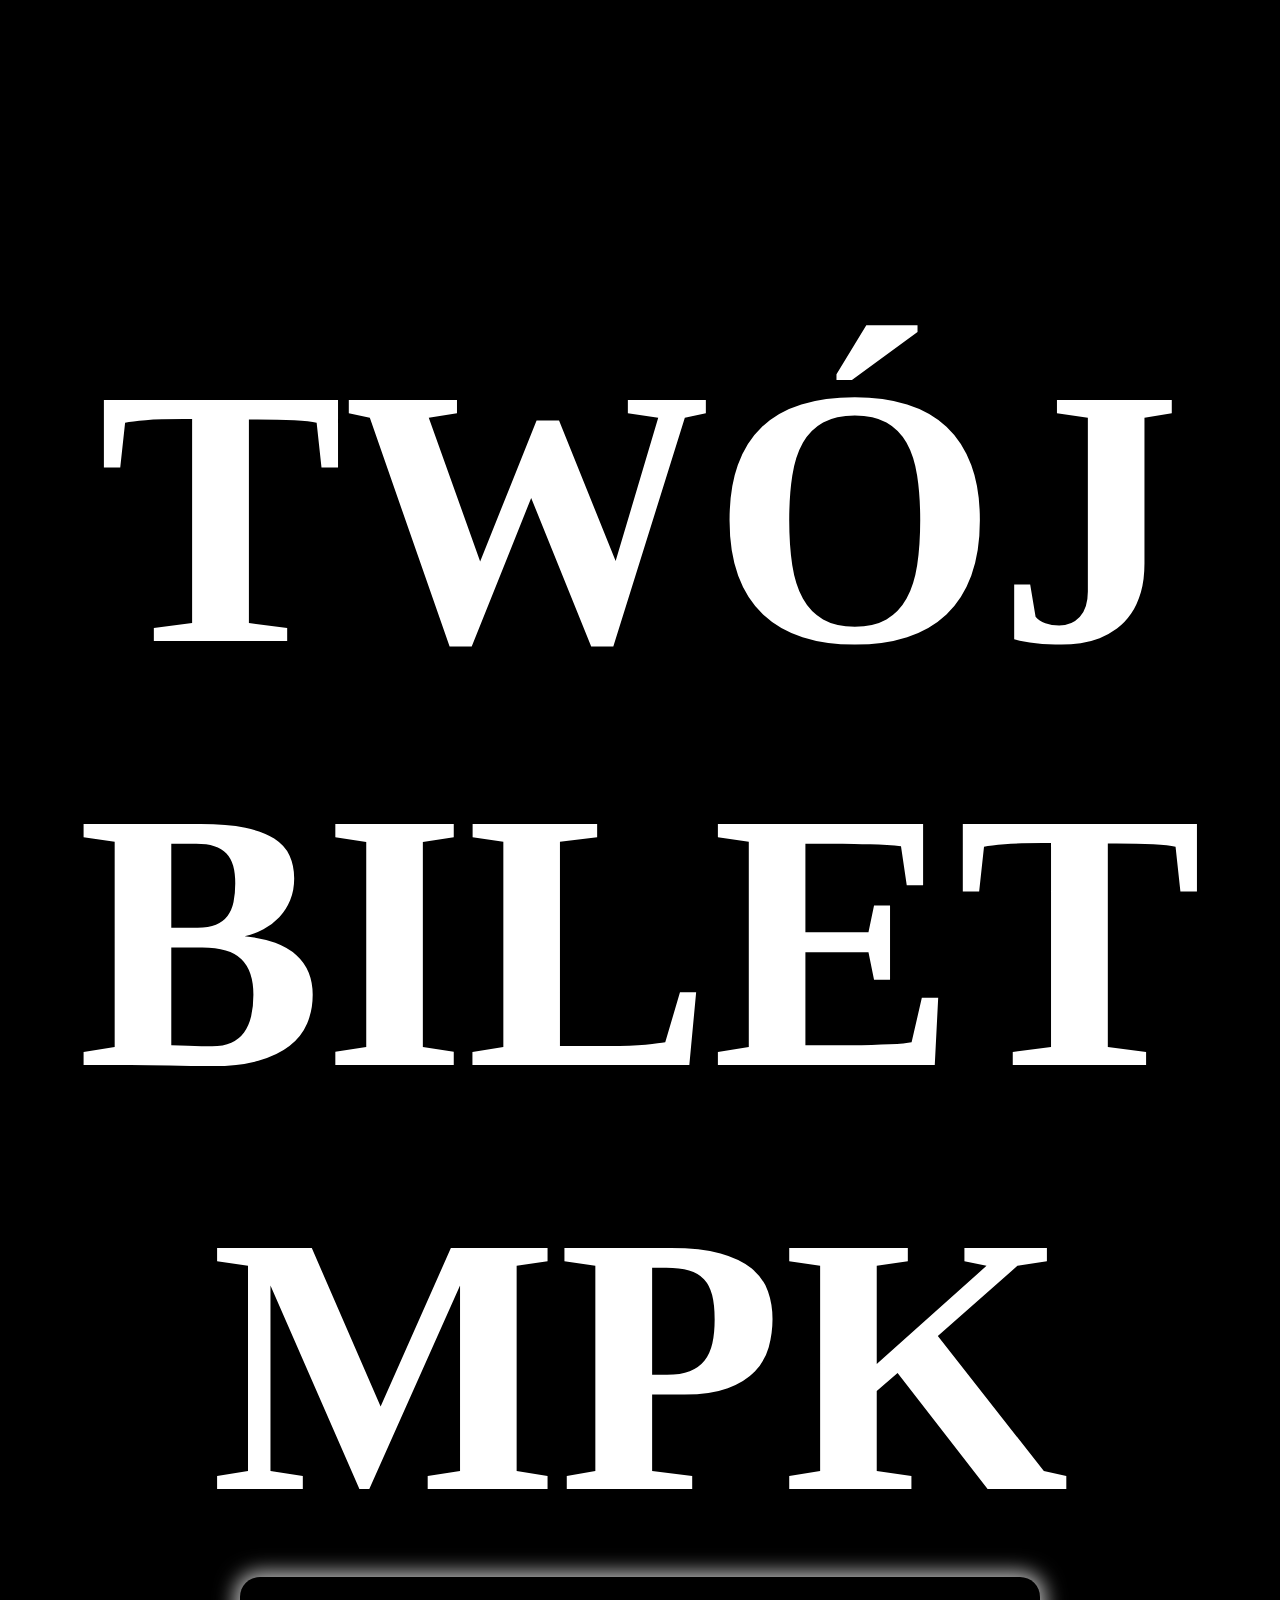
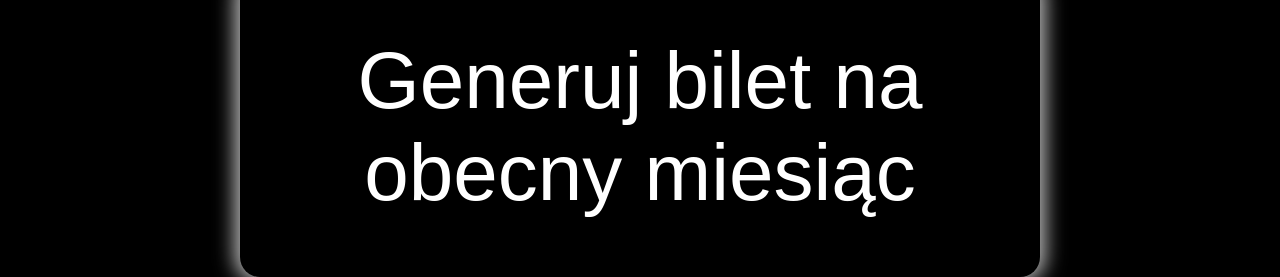
==== index.html @ 489d5970 "Ready" ====
<!DOCTYPE html>
<html lang="pl">
<head>
  <meta charset="UTF-8">
  <link rel="stylesheet" href="loginStyle.css">
  <link rel="manifest" href="manifest.json">
  <title>Automatyczny Generator Biletów</title>
</head>
<body>

  <h2>Twój bilet MPK</h2>
  
  <form id="formularzBiletu">
    <button type="submit">Generuj bilet na obecny miesiąc</button>
  </form>

  <script>
    const formularz = document.getElementById('formularzBiletu');

    formularz.addEventListener('submit', (event) => {
      event.preventDefault(); // Blokujemy odświeżanie strony

      // 1. Pobieramy AKTUALNĄ datę z systemu użytkownika
      const dzis = new Date();
      
      // 2. Wyciągamy obecny rok i miesiąc (w JS miesiące są od 0 do 11, stąd +1)
      const obecnyMiesiacNum = dzis.getMonth() + 1; 
      let obecnyRok = dzis.getFullYear();

      // 3. Obliczamy następny miesiąc i rok
      let nastepnyMiesiacNum = obecnyMiesiacNum + 1;
      let nastepnyRok = obecnyRok;

      // KLUCZOWY WARUNEK: Jeśli obecny miesiąc to Grudzień (12), 
      // to następny to Styczeń (01), ale ROK idzie w górę!
      if (obecnyMiesiacNum === 12) {
        nastepnyMiesiacNum = 1;
        nastepnyRok = obecnyRok + 1;
      }

      // 4. Formatujemy numery miesięcy do postaci dwucyfrowej (np. 6 -> "06")
      const obecnyMM = String(obecnyMiesiacNum).padStart(2, '0');
      const nastepnyMM = String(nastepnyMiesiacNum).padStart(2, '0');

      // 5. Składamy gotowe daty (zawsze od 1. dnia miesiąca)
      const dataOd = `01.${obecnyMM}.${obecnyRok}`;
      const dataDo = `01.${nastepnyMM}.${nastepnyRok}`;

      // Podgląd w konsoli:
      // Jeśli dzisiaj byłby grudzień 2026, dostaniesz: "01.12.2026" i "01.01.2027"
      console.log("Bilet ważny OD:", dataOd); 
      console.log("Bilet ważny DO:", dataDo); 

      // 6. Przesyłamy gotowe daty do drugiego pliku
      window.location.href = `bilet.html?dataOd=${dataOd}&dataDo=${dataDo}`;
    });

    if('serviceWorker' in navigator){
      window.addEventListener('load', () => {
        navigator.serviceWorker.register('./sw.js').then(reg => console.log('Działa!')).catch(err => console.log('Nie działa!: ', err));
      })
    }
  </script>

</body>
</html>
---- loginStyle.css ----
body{
    padding: 0;
    margin: 0;
    display: flex;
    justify-content: center;
    align-items: center;
    flex-direction: column;
    background-color: black;
}

*{
    color: white;
}

h2{
    font-size: 23em;
    text-align: center;
    margin-bottom: 0px;
    text-transform: uppercase;
}

button{
    width: 800px;
    height: 300px;
    font-size: 5em;
    border: 0;
    box-shadow: 0px 0px 20px 5px rgba(255, 255, 255, 0.75);
    background: black;
    transition: 0.5s;
    border-radius: 20px;
}

button:hover{
    box-shadow: 0px 0px 20px 5px rgba(255, 255, 255, 1);
}
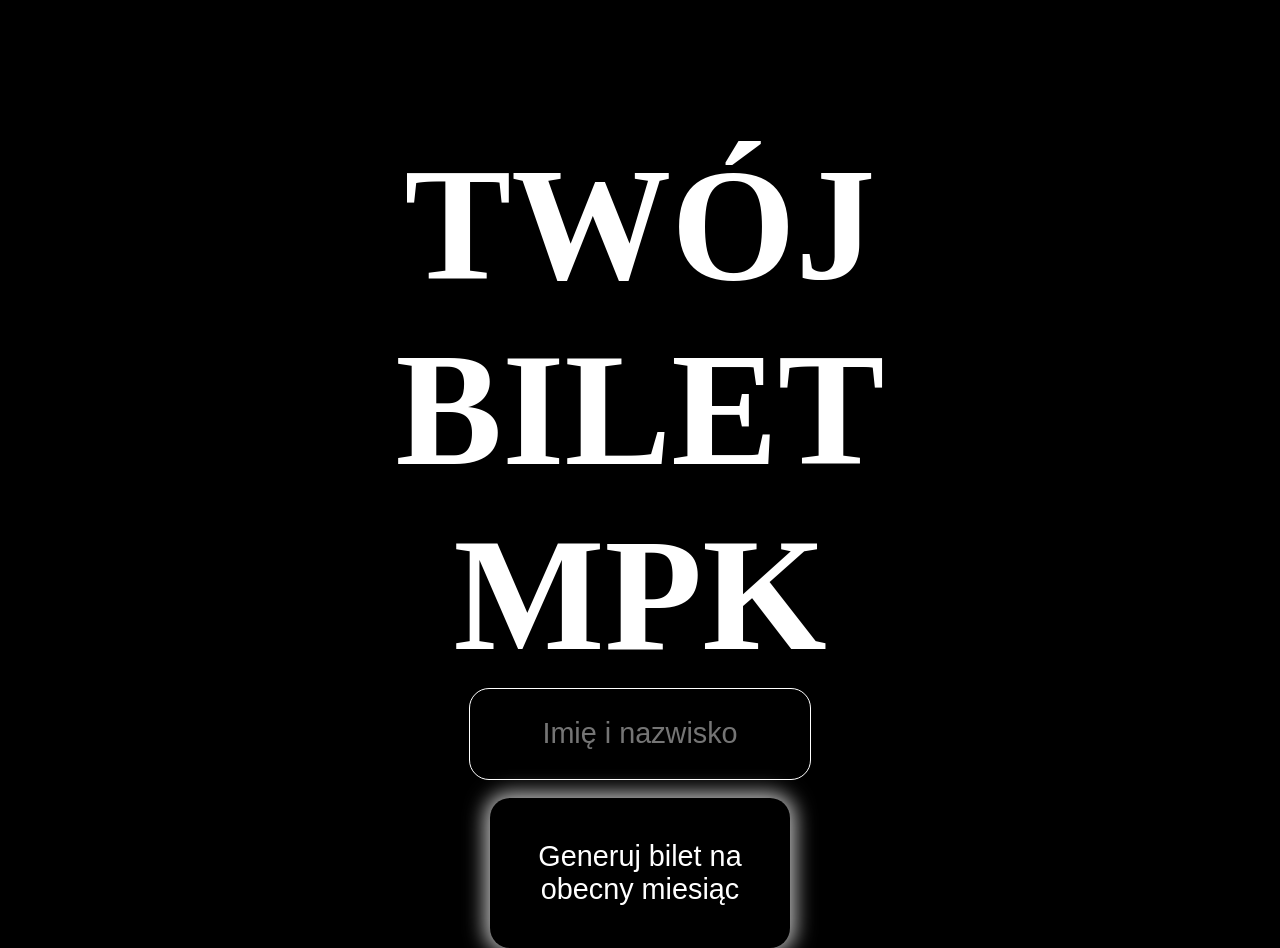
==== commit 6f1b9e6e: "Interactive" ====
--- a/index.html
+++ b/index.html
@@ -8,9 +8,12 @@
 </head>
 <body>
 
-  <h2>Twój bilet MPK</h2>
+  <h2>Twój <br> bilet <br> MPK</h2>
   
   <form id="formularzBiletu">
+    <!-- DODANO INPUT DLA IMIENIA I NAZWISKA -->
+    <input type="text" id="ImieNaz" placeholder="Imię i nazwisko" required><br>
+
     <button type="submit">Generuj bilet na obecny miesiąc</button>
   </form>
 
@@ -19,6 +22,9 @@
 
     formularz.addEventListener('submit', (event) => {
       event.preventDefault(); // Blokujemy odświeżanie strony
+
+      // POBIERAMY WARSZOŚĆ Z INPUTA "ImieNaz"
+      const ImieNaz = document.getElementById('ImieNaz').value;
 
       // 1. Pobieramy AKTUALNĄ datę z systemu użytkownika
       const dzis = new Date();
@@ -51,8 +57,8 @@
       console.log("Bilet ważny OD:", dataOd); 
       console.log("Bilet ważny DO:", dataDo); 
 
-      // 6. Przesyłamy gotowe daty do drugiego pliku
-      window.location.href = `bilet.html?dataOd=${dataOd}&dataDo=${dataDo}`;
+      // 6. Przesyłamy zmienną ImieNaz oraz gotowe daty do drugiego pliku
+      window.location.href = `bilet.html?ImieNaz=${encodeURIComponent(ImieNaz)}&dataOd=${dataOd}&dataDo=${dataDo}`;
     });
 
     if('serviceWorker' in navigator){
--- a/loginStyle.css
+++ b/loginStyle.css
@@ -13,16 +13,16 @@
 }
 
 h2{
-    font-size: 23em;
+    font-size: 10em;
     text-align: center;
     margin-bottom: 0px;
     text-transform: uppercase;
 }
 
 button{
-    width: 800px;
-    height: 300px;
-    font-size: 5em;
+    width: 300px;
+    height: 150px;
+    font-size: 1.8em;
     border: 0;
     box-shadow: 0px 0px 20px 5px rgba(255, 255, 255, 0.75);
     background: black;
@@ -32,4 +32,22 @@
 
 button:hover{
     box-shadow: 0px 0px 20px 5px rgba(255, 255, 255, 1);
+}
+
+form{
+    display: flex;
+    flex-direction: column;
+    align-items: center;
+    justify-content: center;
+}
+
+input[type="text"]{
+    width: 300px;
+    height: 50px;
+    padding: 20px;
+    border-radius: 20px;
+    text-align: center;
+    border: 1px solid white;
+    background-color: black;
+    font-size: 1.8em;
 }
